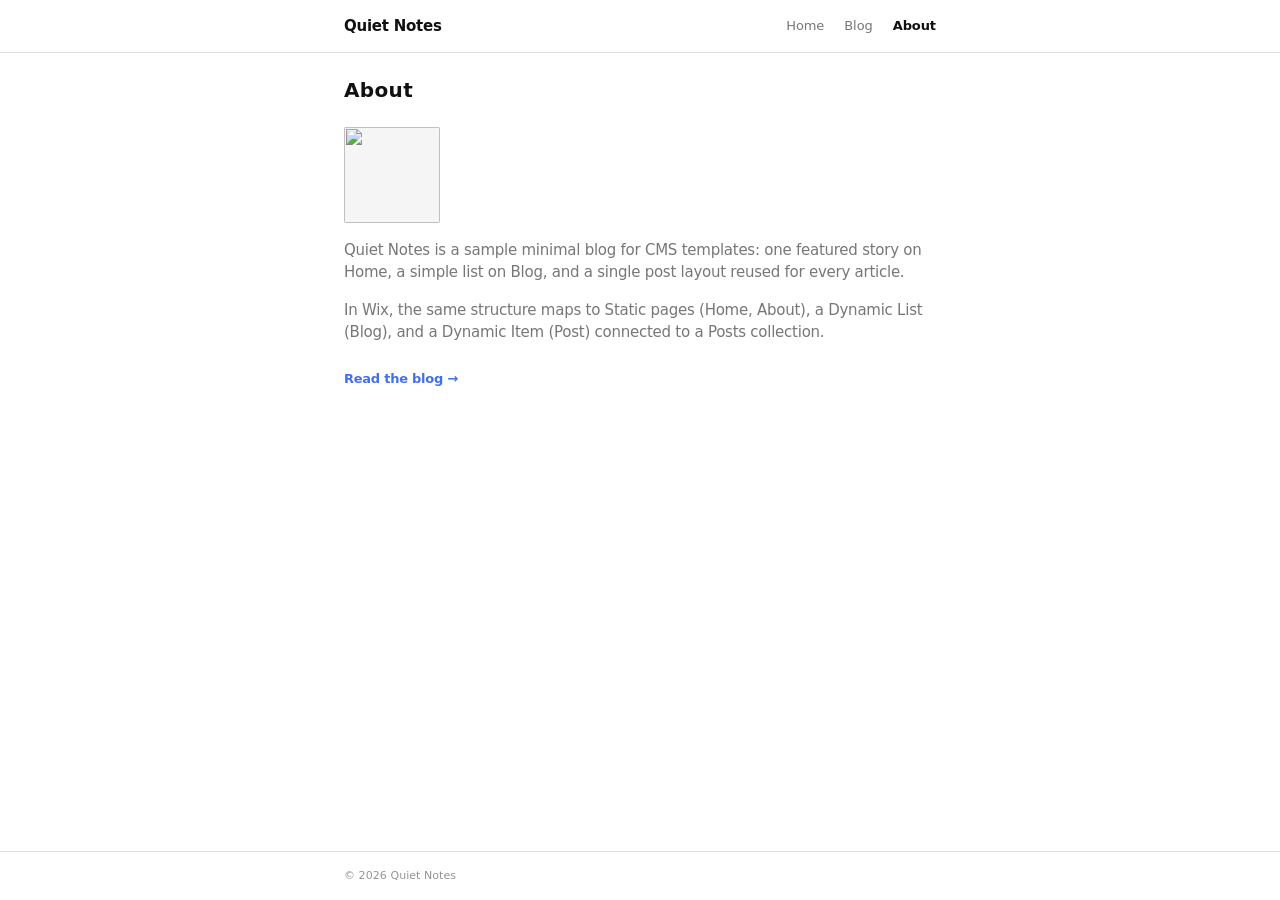
==== minimal-blog/about.html @ 91716237 "Add minimal blog CMS template sample site. Static Home/About plus JSON-driven list and post pages fo" ====
<!DOCTYPE html>
<html lang="en">
<head>
  <meta charset="UTF-8">
  <meta name="viewport" content="width=device-width, initial-scale=1.0">
  <meta name="description" content="About Quiet Notes — who writes this minimal blog.">
  <title>Quiet Notes — About</title>
  <link rel="stylesheet" href="style.css">
</head>
<body data-page="about">
  <div id="site-header"></div>
  <main>
    <div class="container">
      <h1 class="page-title">About</h1>
      <img
        class="about__portrait"
        src="https://picsum.photos/seed/quiet-notes-author/192/192"
        alt=""
        width="96"
        height="96"
        loading="lazy"
      />
      <div class="about__bio">
        <p>
          Quiet Notes is a sample minimal blog for CMS templates: one featured story on Home,
          a simple list on Blog, and a single post layout reused for every article.
        </p>
        <p>
          In Wix, the same structure maps to Static pages (Home, About), a Dynamic List (Blog),
          and a Dynamic Item (Post) connected to a Posts collection.
        </p>
      </div>
      <p><a class="text-link" href="blog.html">Read the blog →</a></p>
    </div>
  </main>
  <div id="site-footer"></div>
  <script src="main.js" type="module"></script>
</body>
</html>
---- minimal-blog/style.css ----
@import url("./tokens.css");

:root {
  --layout-max-width: 640px;
  --layout-page-pad-x: var(--button-pad-x-lg);
  --layout-section-gap: var(--button-pad-x-lg);
  --layout-stack-gap: var(--form-field-gap);
  --layout-inline-gap: var(--laypopup-actions-gap);
  --layout-nav-gap: var(--button-pad-x-md);
}

*,
*::before,
*::after {
  box-sizing: border-box;
}

body {
  margin: 0;
  min-height: 100vh;
  display: flex;
  flex-direction: column;
  font-family: var(--type-text-m-regular-font-family);
  font-size: var(--type-text-m-regular-font-size);
  font-weight: var(--type-text-m-regular-font-weight);
  line-height: var(--type-text-m-regular-line-height);
  letter-spacing: var(--type-text-m-regular-letter-spacing);
  color: var(--color-text-primary);
  background: var(--color-bg-surface);
  -webkit-font-smoothing: antialiased;
}

a {
  color: var(--color-link-text);
  text-decoration: none;
}

a:hover {
  text-decoration: underline;
}

img {
  max-width: 100%;
  height: auto;
  display: block;
}

.container {
  width: 100%;
  max-width: var(--layout-max-width);
  margin: 0 auto;
  padding-left: var(--layout-page-pad-x);
  padding-right: var(--layout-page-pad-x);
}

.site-header {
  border-bottom: 1px solid var(--color-border-default);
}

.site-header__inner {
  display: flex;
  align-items: center;
  justify-content: space-between;
  gap: var(--layout-nav-gap);
  padding-top: var(--layout-stack-gap);
  padding-bottom: var(--layout-stack-gap);
}

.logo {
  font-family: var(--type-title-s-bold-font-family);
  font-size: var(--type-title-s-bold-font-size);
  font-weight: var(--type-title-s-bold-font-weight);
  line-height: var(--type-title-s-bold-line-height);
  letter-spacing: var(--type-title-s-bold-letter-spacing);
  color: var(--color-text-primary);
  text-decoration: none;
}

.logo:hover {
  text-decoration: none;
}

.nav {
  display: flex;
  flex-wrap: wrap;
  gap: var(--layout-nav-gap);
}

.nav a {
  font-family: var(--type-text-s-regular-font-family);
  font-size: var(--type-text-s-regular-font-size);
  font-weight: var(--type-text-s-regular-font-weight);
  line-height: var(--type-text-s-regular-line-height);
  letter-spacing: var(--type-text-s-regular-letter-spacing);
  color: var(--color-text-secondary);
}

.nav a[aria-current="page"] {
  color: var(--color-text-primary);
  font-weight: var(--type-text-s-bold-font-weight);
  text-decoration: none;
}

main {
  flex: 1;
  padding-top: var(--layout-section-gap);
  padding-bottom: var(--layout-section-gap);
}

.site-footer {
  border-top: 1px solid var(--color-border-default);
  padding-top: var(--layout-stack-gap);
  padding-bottom: var(--layout-stack-gap);
}

.site-footer p {
  margin: 0;
  font-family: var(--type-text-xs-regular-font-family);
  font-size: var(--type-text-xs-regular-font-size);
  font-weight: var(--type-text-xs-regular-font-weight);
  line-height: var(--type-text-xs-regular-line-height);
  letter-spacing: var(--type-text-xs-regular-letter-spacing);
  color: var(--color-text-tertiary);
}

.hero__title {
  margin: 0 0 var(--layout-inline-gap);
  font-family: var(--type-title-xl-bold-font-family);
  font-size: var(--type-title-xl-bold-font-size);
  font-weight: var(--type-title-xl-bold-font-weight);
  line-height: var(--type-title-xl-bold-line-height);
  letter-spacing: var(--type-title-xl-bold-letter-spacing);
}

.hero__tagline {
  margin: 0 0 var(--layout-section-gap);
  color: var(--color-text-secondary);
}

.page-title {
  margin: 0 0 var(--layout-section-gap);
  font-family: var(--type-title-l-bold-font-family);
  font-size: var(--type-title-l-bold-font-size);
  font-weight: var(--type-title-l-bold-font-weight);
  line-height: var(--type-title-l-bold-line-height);
  letter-spacing: var(--type-title-l-bold-letter-spacing);
}

.section {
  margin-bottom: var(--layout-section-gap);
}

.section:last-child {
  margin-bottom: 0;
}

.section__label {
  margin: 0 0 var(--layout-stack-gap);
  font-family: var(--type-text-xs-bold-font-family);
  font-size: var(--type-text-xs-bold-font-size);
  font-weight: var(--type-text-xs-bold-font-weight);
  line-height: var(--type-text-xs-bold-line-height);
  letter-spacing: var(--type-text-xs-bold-letter-spacing);
  text-transform: uppercase;
  color: var(--color-text-tertiary);
}

.featured-card {
  display: block;
  padding: var(--layout-stack-gap);
  border: 1px solid var(--color-border-default);
  border-radius: var(--radius-popup);
  background: var(--color-bg-subtle);
  color: inherit;
  text-decoration: none;
}

.featured-card:hover {
  border-color: var(--color-border-strong);
  text-decoration: none;
}

.featured-card__media {
  margin-bottom: var(--layout-stack-gap);
  border-radius: var(--radius-popup);
  overflow: hidden;
  aspect-ratio: 16 / 9;
  object-fit: cover;
  width: 100%;
}

.featured-card__title {
  margin: 0 0 var(--layout-inline-gap);
  font-family: var(--type-title-m-bold-font-family);
  font-size: var(--type-title-m-bold-font-size);
  font-weight: var(--type-title-m-bold-font-weight);
  line-height: var(--type-title-m-bold-line-height);
  letter-spacing: var(--type-title-m-bold-letter-spacing);
}

.featured-card__excerpt {
  margin: 0;
  color: var(--color-text-secondary);
}

.post-list {
  list-style: none;
  margin: 0;
  padding: 0;
}

.post-list__item {
  border-bottom: 1px solid var(--color-border-default);
}

.post-list__item:first-child {
  border-top: 1px solid var(--color-border-default);
}

.post-list__link {
  display: block;
  padding: var(--layout-stack-gap) 0;
  color: inherit;
  text-decoration: none;
}

.post-list__link:hover {
  text-decoration: none;
  background: var(--color-bg-subtle);
  margin-left: calc(-1 * var(--layout-inline-gap));
  margin-right: calc(-1 * var(--layout-inline-gap));
  padding-left: var(--layout-inline-gap);
  padding-right: var(--layout-inline-gap);
}

.post-list__date {
  display: block;
  margin-bottom: var(--layout-inline-gap);
  font-family: var(--type-text-xs-regular-font-family);
  font-size: var(--type-text-xs-regular-font-size);
  font-weight: var(--type-text-xs-regular-font-weight);
  line-height: var(--type-text-xs-regular-line-height);
  letter-spacing: var(--type-text-xs-regular-letter-spacing);
  color: var(--color-text-tertiary);
}

.post-list__title {
  margin: 0 0 var(--layout-inline-gap);
  font-family: var(--type-title-s-bold-font-family);
  font-size: var(--type-title-s-bold-font-size);
  font-weight: var(--type-title-s-bold-font-weight);
  line-height: var(--type-title-s-bold-line-height);
  letter-spacing: var(--type-title-s-bold-letter-spacing);
}

.post-list__excerpt {
  margin: 0;
  color: var(--color-text-secondary);
}

.text-link {
  font-family: var(--type-text-s-bold-font-family);
  font-size: var(--type-text-s-bold-font-size);
  font-weight: var(--type-text-s-bold-font-weight);
}

.post-header__meta {
  margin: 0 0 var(--layout-stack-gap);
  font-family: var(--type-text-s-regular-font-family);
  font-size: var(--type-text-s-regular-font-size);
  color: var(--color-text-tertiary);
}

.post-header__title {
  margin: 0 0 var(--layout-stack-gap);
  font-family: var(--type-title-l-bold-font-family);
  font-size: var(--type-title-l-bold-font-size);
  font-weight: var(--type-title-l-bold-font-weight);
  line-height: var(--type-title-l-bold-line-height);
  letter-spacing: var(--type-title-l-bold-letter-spacing);
}

.post-cover {
  margin-bottom: var(--layout-section-gap);
  border-radius: var(--radius-popup);
  aspect-ratio: 16 / 9;
  object-fit: cover;
  width: 100%;
}

.post-body {
  margin-bottom: var(--layout-section-gap);
}

.post-body p {
  margin: 0 0 var(--layout-stack-gap);
}

.post-body p:last-child {
  margin-bottom: 0;
}

.post-nav {
  display: flex;
  flex-wrap: wrap;
  justify-content: space-between;
  gap: var(--layout-stack-gap);
  padding-top: var(--layout-stack-gap);
  border-top: 1px solid var(--color-border-default);
  font-family: var(--type-text-s-regular-font-family);
  font-size: var(--type-text-s-regular-font-size);
}

.about__portrait {
  width: 96px;
  height: 96px;
  border-radius: var(--radius-popup);
  object-fit: cover;
  margin-bottom: var(--layout-stack-gap);
  background: var(--color-bg-muted);
}

.about__bio p {
  margin: 0 0 var(--layout-stack-gap);
  color: var(--color-text-secondary);
}

.about__bio p:last-child {
  margin-bottom: var(--layout-section-gap);
}

.empty-state {
  color: var(--color-text-tertiary);
  font-family: var(--type-text-s-regular-font-family);
  font-size: var(--type-text-s-regular-font-size);
}
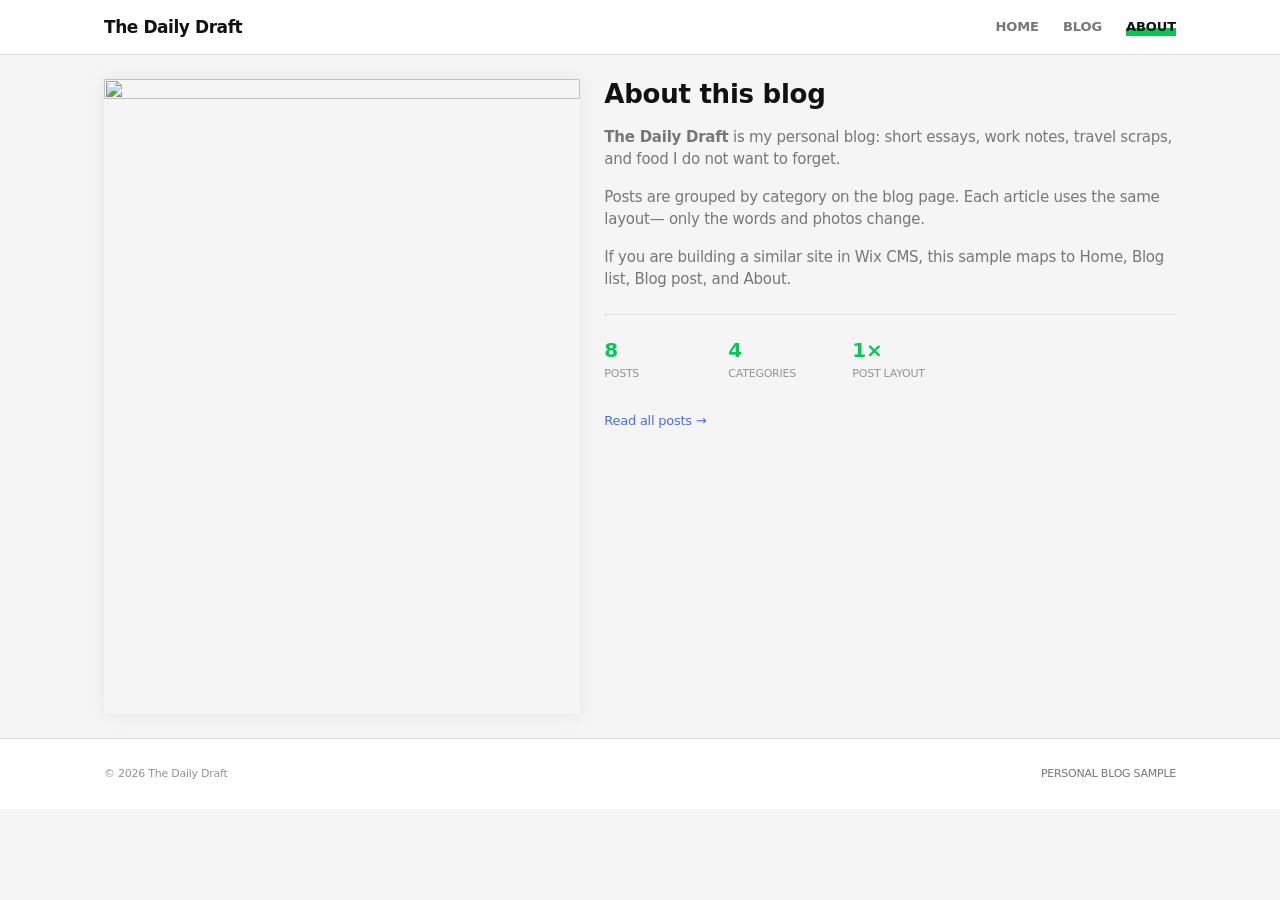
==== commit e406eb38: "Update minimal-blog to The Daily Draft magazine-style sample. Rebrand copy and posts, fix layout spa" ====
--- a/minimal-blog/about.html
+++ b/minimal-blog/about.html
@@ -3,34 +3,59 @@
 <head>
   <meta charset="UTF-8">
   <meta name="viewport" content="width=device-width, initial-scale=1.0">
-  <meta name="description" content="About Quiet Notes — who writes this minimal blog.">
-  <title>Quiet Notes — About</title>
+  <meta name="description" content="About The Daily Draft — who writes this blog and what to expect.">
+  <title>The Daily Draft — About</title>
   <link rel="stylesheet" href="style.css">
 </head>
 <body data-page="about">
   <div id="site-header"></div>
   <main>
     <div class="container">
-      <h1 class="page-title">About</h1>
-      <img
-        class="about__portrait"
-        src="https://picsum.photos/seed/quiet-notes-author/192/192"
-        alt=""
-        width="96"
-        height="96"
-        loading="lazy"
-      />
-      <div class="about__bio">
-        <p>
-          Quiet Notes is a sample minimal blog for CMS templates: one featured story on Home,
-          a simple list on Blog, and a single post layout reused for every article.
-        </p>
-        <p>
-          In Wix, the same structure maps to Static pages (Home, About), a Dynamic List (Blog),
-          and a Dynamic Item (Post) connected to a Posts collection.
-        </p>
+      <div class="about-split">
+        <div class="about-split__visual">
+          <img
+            src="https://picsum.photos/seed/draft-about/600/800"
+            alt=""
+            width="600"
+            height="800"
+            loading="lazy"
+          />
+        </div>
+        <div>
+          <h1 class="about-split__title">About this blog</h1>
+          <div class="about-split__bio">
+            <p>
+              <strong>The Daily Draft</strong> is my personal blog: short essays, work notes,
+              travel scraps, and food I do not want to forget.
+            </p>
+            <p>
+              Posts are grouped by category on the blog page. Each article uses the same layout—
+              only the words and photos change.
+            </p>
+            <p>
+              If you are building a similar site in Wix CMS, this sample maps to Home, Blog list,
+              Blog post, and About.
+            </p>
+          </div>
+          <div class="stat-row">
+            <div class="stat">
+              <span class="stat__num">8</span>
+              <span class="stat__label">Posts</span>
+            </div>
+            <div class="stat">
+              <span class="stat__num">4</span>
+              <span class="stat__label">Categories</span>
+            </div>
+            <div class="stat">
+              <span class="stat__num">1×</span>
+              <span class="stat__label">Post layout</span>
+            </div>
+          </div>
+          <p class="about-cta">
+            <a class="section-head__link" href="blog.html">Read all posts →</a>
+          </p>
+        </div>
       </div>
-      <p><a class="text-link" href="blog.html">Read the blog →</a></p>
     </div>
   </main>
   <div id="site-footer"></div>
--- a/minimal-blog/style.css
+++ b/minimal-blog/style.css
@@ -1,12 +1,14 @@
 @import url("./tokens.css");
 
 :root {
-  --layout-max-width: 640px;
-  --layout-page-pad-x: var(--button-pad-x-lg);
-  --layout-section-gap: var(--button-pad-x-lg);
-  --layout-stack-gap: var(--form-field-gap);
-  --layout-inline-gap: var(--laypopup-actions-gap);
-  --layout-nav-gap: var(--button-pad-x-md);
+  --layout-max: 1120px;
+  --layout-narrow: 720px;
+  --layout-pad-x: var(--button-pad-x-lg);
+  --layout-gap-xl: calc(var(--button-pad-x-lg) + var(--button-pad-x-lg));
+  --layout-gap-lg: var(--button-pad-x-lg);
+  --layout-gap-md: var(--form-field-gap);
+  --layout-gap-sm: var(--laypopup-actions-gap);
+  --layout-radius: var(--radius-popup);
 }
 
 *,
@@ -17,16 +19,16 @@
 
 body {
   margin: 0;
+  display: flex;
+  flex-direction: column;
   min-height: 100vh;
-  display: flex;
-  flex-direction: column;
   font-family: var(--type-text-m-regular-font-family);
   font-size: var(--type-text-m-regular-font-size);
   font-weight: var(--type-text-m-regular-font-weight);
   line-height: var(--type-text-m-regular-line-height);
   letter-spacing: var(--type-text-m-regular-letter-spacing);
   color: var(--color-text-primary);
-  background: var(--color-bg-surface);
+  background: var(--color-bg-muted);
   -webkit-font-smoothing: antialiased;
 }
 
@@ -47,290 +49,482 @@
 
 .container {
   width: 100%;
-  max-width: var(--layout-max-width);
+  max-width: var(--layout-max);
   margin: 0 auto;
-  padding-left: var(--layout-page-pad-x);
-  padding-right: var(--layout-page-pad-x);
+  padding-left: var(--layout-pad-x);
+  padding-right: var(--layout-pad-x);
+}
+
+.container--narrow {
+  max-width: var(--layout-narrow);
 }
 
 .site-header {
+  background: var(--color-bg-surface);
   border-bottom: 1px solid var(--color-border-default);
+  position: sticky;
+  top: 0;
+  z-index: 10;
 }
 
 .site-header__inner {
   display: flex;
   align-items: center;
   justify-content: space-between;
-  gap: var(--layout-nav-gap);
-  padding-top: var(--layout-stack-gap);
-  padding-bottom: var(--layout-stack-gap);
+  gap: var(--layout-gap-md);
+  padding-top: var(--layout-gap-md);
+  padding-bottom: var(--layout-gap-md);
 }
 
 .logo {
+  font-family: var(--type-title-m-heavy-font-family);
+  font-size: var(--type-title-m-heavy-font-size);
+  font-weight: var(--type-title-m-heavy-font-weight);
+  line-height: var(--type-title-m-heavy-line-height);
+  letter-spacing: var(--type-title-m-heavy-letter-spacing);
+  color: var(--color-text-primary);
+  text-decoration: none;
+}
+
+.logo:hover {
+  text-decoration: none;
+}
+
+.logo__mark {
+  color: var(--color-primary);
+}
+
+.nav {
+  display: flex;
+  flex-wrap: wrap;
+  gap: var(--layout-gap-lg);
+}
+
+.nav a {
+  font-family: var(--type-text-s-bold-font-family);
+  font-size: var(--type-text-s-bold-font-size);
+  font-weight: var(--type-text-s-bold-font-weight);
+  line-height: var(--type-text-s-bold-line-height);
+  letter-spacing: var(--type-text-s-bold-letter-spacing);
+  color: var(--color-text-secondary);
+  text-transform: uppercase;
+}
+
+.nav a[aria-current="page"] {
+  color: var(--color-text-primary);
+  text-decoration: none;
+  box-shadow: inset 0 calc(-1 * var(--layout-gap-sm)) 0 0 var(--color-primary);
+}
+
+main {
+  padding-top: var(--layout-gap-lg);
+  padding-bottom: var(--layout-gap-lg);
+}
+
+.site-footer {
+  background: var(--color-bg-surface);
+  border-top: 1px solid var(--color-border-default);
+  padding-top: var(--layout-gap-lg);
+  padding-bottom: var(--layout-gap-lg);
+}
+
+.site-footer__inner {
+  display: flex;
+  flex-wrap: wrap;
+  justify-content: space-between;
+  gap: var(--layout-gap-md);
+  align-items: center;
+}
+
+.site-footer p {
+  margin: 0;
+  font-family: var(--type-text-xs-regular-font-family);
+  font-size: var(--type-text-xs-regular-font-size);
+  color: var(--color-text-tertiary);
+}
+
+.site-footer__tag {
+  font-family: var(--type-text-xs-bold-font-family);
+  font-size: var(--type-text-xs-bold-font-size);
+  text-transform: uppercase;
+  color: var(--color-text-secondary);
+}
+
+/* —— Home hero —— */
+.hero-mag {
+  position: relative;
+  margin-bottom: var(--layout-gap-lg);
+  border-radius: var(--layout-radius);
+  overflow: hidden;
+  background: var(--color-bg-surface);
+  box-shadow: var(--shadow-on-white-large);
+}
+
+.hero-mag__link {
+  display: grid;
+  grid-template-columns: 1fr;
+  color: inherit;
+  text-decoration: none;
+}
+
+.hero-mag__link:hover {
+  text-decoration: none;
+}
+
+.hero-mag__media {
+  width: 100%;
+  aspect-ratio: 21 / 9;
+  object-fit: cover;
+}
+
+.hero-mag__body {
+  padding: var(--layout-gap-lg);
+}
+
+.hero-mag__kicker {
+  margin: 0 0 var(--layout-gap-sm);
+  font-family: var(--type-text-xs-bold-font-family);
+  font-size: var(--type-text-xs-bold-font-size);
+  text-transform: uppercase;
+  letter-spacing: var(--type-text-xs-bold-letter-spacing);
+  color: var(--color-primary);
+}
+
+.hero-mag__title {
+  margin: 0 0 var(--layout-gap-sm);
+  font-family: var(--type-title-xxl-bold-font-family);
+  font-size: var(--type-title-xxl-bold-font-size);
+  font-weight: var(--type-title-xxl-bold-font-weight);
+  line-height: var(--type-title-xxl-bold-line-height);
+  letter-spacing: var(--type-title-xxl-bold-letter-spacing);
+}
+
+.hero-mag__excerpt {
+  margin: 0;
+  max-width: 42em;
+  color: var(--color-text-secondary);
+  font-family: var(--type-text-l-regular-font-family);
+  font-size: var(--type-text-l-regular-font-size);
+  line-height: var(--type-text-l-regular-line-height);
+}
+
+.home-intro {
+  margin-bottom: var(--layout-gap-lg);
+}
+
+.home-intro__title {
+  margin: 0 0 var(--layout-gap-sm);
+  font-family: var(--type-title-l-bold-font-family);
+  font-size: var(--type-title-l-bold-font-size);
+  font-weight: var(--type-title-l-bold-font-weight);
+  line-height: var(--type-title-l-bold-line-height);
+}
+
+.home-intro__text {
+  margin: 0;
+  color: var(--color-text-secondary);
+  max-width: 36em;
+}
+
+.section-head {
+  display: flex;
+  flex-wrap: wrap;
+  align-items: baseline;
+  justify-content: space-between;
+  gap: var(--layout-gap-md);
+  margin-bottom: var(--layout-gap-md);
+}
+
+.section-head__title {
+  margin: 0;
+  font-family: var(--type-title-s-bold-font-family);
+  font-size: var(--type-title-s-bold-font-size);
+  font-weight: var(--type-title-s-bold-font-weight);
+  text-transform: uppercase;
+  letter-spacing: var(--type-title-s-bold-letter-spacing);
+}
+
+.section-head__link {
+  font-family: var(--type-text-s-bold-font-family);
+  font-size: var(--type-text-s-bold-font-size);
+}
+
+/* —— Card grid —— */
+.card-grid {
+  display: grid;
+  grid-template-columns: repeat(auto-fill, minmax(280px, 1fr));
+  gap: var(--layout-gap-md);
+  list-style: none;
+  margin: 0;
+  padding: 0;
+}
+
+.card {
+  background: var(--color-bg-surface);
+  border-radius: var(--layout-radius);
+  overflow: hidden;
+  box-shadow: var(--shadow-on-white-large);
+  height: 100%;
+}
+
+.card__link {
+  display: flex;
+  flex-direction: column;
+  height: 100%;
+  color: inherit;
+  text-decoration: none;
+}
+
+.card__link:hover {
+  text-decoration: none;
+}
+
+.card__link:hover .card__title {
+  color: var(--color-link-text);
+}
+
+.card__media {
+  aspect-ratio: 4 / 3;
+  object-fit: cover;
+  width: 100%;
+}
+
+.card__body {
+  padding: var(--layout-gap-md);
+  flex: 1;
+  display: flex;
+  flex-direction: column;
+}
+
+.card__meta {
+  display: flex;
+  flex-wrap: wrap;
+  gap: var(--layout-gap-sm);
+  margin-bottom: var(--layout-gap-sm);
+  font-family: var(--type-text-xs-regular-font-family);
+  font-size: var(--type-text-xs-regular-font-size);
+  color: var(--color-text-tertiary);
+}
+
+.chip {
+  display: inline-block;
+  padding: var(--layout-gap-sm) var(--layout-gap-md);
+  border-radius: var(--layout-radius);
+  font-family: var(--type-text-xs-bold-font-family);
+  font-size: var(--type-text-xs-bold-font-size);
+  text-transform: uppercase;
+  background: var(--color-bg-subtle);
+  color: var(--color-text-secondary);
+  border: 1px solid var(--color-border-default);
+}
+
+.chip--active {
+  background: var(--color-text-primary);
+  color: var(--color-text-on-primary);
+  border-color: var(--color-text-primary);
+}
+
+.chip-bar {
+  display: flex;
+  flex-wrap: wrap;
+  gap: var(--layout-gap-sm);
+  margin-bottom: var(--layout-gap-lg);
+}
+
+.card__title {
+  margin: 0 0 var(--layout-gap-sm);
   font-family: var(--type-title-s-bold-font-family);
   font-size: var(--type-title-s-bold-font-size);
   font-weight: var(--type-title-s-bold-font-weight);
   line-height: var(--type-title-s-bold-line-height);
-  letter-spacing: var(--type-title-s-bold-letter-spacing);
-  color: var(--color-text-primary);
-  text-decoration: none;
-}
-
-.logo:hover {
-  text-decoration: none;
-}
-
-.nav {
-  display: flex;
-  flex-wrap: wrap;
-  gap: var(--layout-nav-gap);
-}
-
-.nav a {
+  transition: color 0.15s ease;
+}
+
+.card__excerpt {
+  margin: 0;
+  margin-top: auto;
+  color: var(--color-text-secondary);
   font-family: var(--type-text-s-regular-font-family);
   font-size: var(--type-text-s-regular-font-size);
-  font-weight: var(--type-text-s-regular-font-weight);
-  line-height: var(--type-text-s-regular-line-height);
-  letter-spacing: var(--type-text-s-regular-letter-spacing);
-  color: var(--color-text-secondary);
-}
-
-.nav a[aria-current="page"] {
+}
+
+/* —— Blog page —— */
+.page-hero {
+  margin-bottom: var(--layout-gap-lg);
+  padding: var(--layout-gap-lg);
+  background: var(--color-bg-surface);
+  border-radius: var(--layout-radius);
+  border-left: 4px solid var(--color-primary);
+}
+
+.page-hero__title {
+  margin: 0 0 var(--layout-gap-sm);
+  font-family: var(--type-title-xl-heavy-font-family);
+  font-size: var(--type-title-xl-heavy-font-size);
+  font-weight: var(--type-title-xl-heavy-font-weight);
+  line-height: var(--type-title-xl-heavy-line-height);
+}
+
+.page-hero__desc {
+  margin: 0;
+  color: var(--color-text-secondary);
+  max-width: 32em;
+}
+
+/* —— Post article —— */
+.post-article__header {
+  margin-bottom: var(--layout-gap-lg);
+}
+
+.post-article__kicker {
+  margin: 0 0 var(--layout-gap-sm);
+  font-family: var(--type-text-xs-bold-font-family);
+  font-size: var(--type-text-xs-bold-font-size);
+  text-transform: uppercase;
+  color: var(--color-primary);
+}
+
+.post-article__title {
+  margin: 0 0 var(--layout-gap-md);
+  font-family: var(--type-title-xxl-heavy-font-family);
+  font-size: var(--type-title-xxl-heavy-font-size);
+  font-weight: var(--type-title-xxl-heavy-font-weight);
+  line-height: var(--type-title-xxl-heavy-line-height);
+}
+
+.post-article__meta {
+  margin: 0;
+  font-family: var(--type-text-s-regular-font-family);
+  font-size: var(--type-text-s-regular-font-size);
+  color: var(--color-text-tertiary);
+}
+
+.post-article__cover {
+  width: 100%;
+  border-radius: var(--layout-radius);
+  aspect-ratio: 16 / 9;
+  object-fit: cover;
+  margin-bottom: var(--layout-gap-lg);
+  box-shadow: var(--shadow-on-white-large);
+}
+
+.post-article__body {
+  background: var(--color-bg-surface);
+  padding: var(--layout-gap-lg);
+  border-radius: var(--layout-radius);
+  margin-bottom: var(--layout-gap-lg);
+}
+
+.post-article__body p {
+  margin: 0 0 var(--layout-gap-md);
+}
+
+.post-article__body p.lead {
+  font-family: var(--type-text-l-bold-font-family);
+  font-size: var(--type-text-l-bold-font-size);
+  line-height: var(--type-text-l-bold-line-height);
   color: var(--color-text-primary);
-  font-weight: var(--type-text-s-bold-font-weight);
-  text-decoration: none;
-}
-
-main {
-  flex: 1;
-  padding-top: var(--layout-section-gap);
-  padding-bottom: var(--layout-section-gap);
-}
-
-.site-footer {
+}
+
+.post-article__body p:last-child {
+  margin-bottom: 0;
+}
+
+.post-article__nav {
+  display: flex;
+  flex-wrap: wrap;
+  justify-content: space-between;
+  gap: var(--layout-gap-md);
+  padding-top: var(--layout-gap-md);
   border-top: 1px solid var(--color-border-default);
-  padding-top: var(--layout-stack-gap);
-  padding-bottom: var(--layout-stack-gap);
-}
-
-.site-footer p {
-  margin: 0;
-  font-family: var(--type-text-xs-regular-font-family);
-  font-size: var(--type-text-xs-regular-font-size);
-  font-weight: var(--type-text-xs-regular-font-weight);
-  line-height: var(--type-text-xs-regular-line-height);
-  letter-spacing: var(--type-text-xs-regular-letter-spacing);
-  color: var(--color-text-tertiary);
-}
-
-.hero__title {
-  margin: 0 0 var(--layout-inline-gap);
+  font-family: var(--type-text-s-regular-font-family);
+  font-size: var(--type-text-s-regular-font-size);
+}
+
+.related {
+  margin-top: var(--layout-gap-lg);
+}
+
+/* —— About —— */
+.about-split {
+  display: grid;
+  grid-template-columns: 1fr 1.2fr;
+  gap: var(--layout-gap-lg);
+  align-items: start;
+}
+
+@media (max-width: 768px) {
+  .about-split {
+    grid-template-columns: 1fr;
+  }
+
+  .hero-mag__title {
+    font-family: var(--type-title-xl-bold-font-family);
+    font-size: var(--type-title-xl-bold-font-size);
+    line-height: var(--type-title-xl-bold-line-height);
+  }
+}
+
+.about-split__visual {
+  border-radius: var(--layout-radius);
+  overflow: hidden;
+  box-shadow: var(--shadow-on-white-large);
+}
+
+.about-split__visual img {
+  width: 100%;
+  aspect-ratio: 3 / 4;
+  object-fit: cover;
+}
+
+.about-split__title {
+  margin: 0 0 var(--layout-gap-md);
   font-family: var(--type-title-xl-bold-font-family);
   font-size: var(--type-title-xl-bold-font-size);
   font-weight: var(--type-title-xl-bold-font-weight);
   line-height: var(--type-title-xl-bold-line-height);
-  letter-spacing: var(--type-title-xl-bold-letter-spacing);
-}
-
-.hero__tagline {
-  margin: 0 0 var(--layout-section-gap);
-  color: var(--color-text-secondary);
-}
-
-.page-title {
-  margin: 0 0 var(--layout-section-gap);
-  font-family: var(--type-title-l-bold-font-family);
-  font-size: var(--type-title-l-bold-font-size);
-  font-weight: var(--type-title-l-bold-font-weight);
-  line-height: var(--type-title-l-bold-line-height);
-  letter-spacing: var(--type-title-l-bold-letter-spacing);
-}
-
-.section {
-  margin-bottom: var(--layout-section-gap);
-}
-
-.section:last-child {
-  margin-bottom: 0;
-}
-
-.section__label {
-  margin: 0 0 var(--layout-stack-gap);
-  font-family: var(--type-text-xs-bold-font-family);
-  font-size: var(--type-text-xs-bold-font-size);
-  font-weight: var(--type-text-xs-bold-font-weight);
-  line-height: var(--type-text-xs-bold-line-height);
-  letter-spacing: var(--type-text-xs-bold-letter-spacing);
-  text-transform: uppercase;
-  color: var(--color-text-tertiary);
-}
-
-.featured-card {
+}
+
+.about-split__bio p {
+  margin: 0 0 var(--layout-gap-md);
+  color: var(--color-text-secondary);
+}
+
+.stat-row {
+  display: flex;
+  flex-wrap: wrap;
+  gap: var(--layout-gap-lg);
+  margin-top: var(--layout-gap-lg);
+  padding-top: var(--layout-gap-lg);
+  border-top: 1px solid var(--color-border-default);
+}
+
+.stat {
+  min-width: 100px;
+}
+
+.stat__num {
   display: block;
-  padding: var(--layout-stack-gap);
-  border: 1px solid var(--color-border-default);
-  border-radius: var(--radius-popup);
-  background: var(--color-bg-subtle);
-  color: inherit;
-  text-decoration: none;
-}
-
-.featured-card:hover {
-  border-color: var(--color-border-strong);
-  text-decoration: none;
-}
-
-.featured-card__media {
-  margin-bottom: var(--layout-stack-gap);
-  border-radius: var(--radius-popup);
-  overflow: hidden;
-  aspect-ratio: 16 / 9;
-  object-fit: cover;
-  width: 100%;
-}
-
-.featured-card__title {
-  margin: 0 0 var(--layout-inline-gap);
-  font-family: var(--type-title-m-bold-font-family);
-  font-size: var(--type-title-m-bold-font-size);
-  font-weight: var(--type-title-m-bold-font-weight);
-  line-height: var(--type-title-m-bold-line-height);
-  letter-spacing: var(--type-title-m-bold-letter-spacing);
-}
-
-.featured-card__excerpt {
-  margin: 0;
-  color: var(--color-text-secondary);
-}
-
-.post-list {
-  list-style: none;
-  margin: 0;
-  padding: 0;
-}
-
-.post-list__item {
-  border-bottom: 1px solid var(--color-border-default);
-}
-
-.post-list__item:first-child {
-  border-top: 1px solid var(--color-border-default);
-}
-
-.post-list__link {
-  display: block;
-  padding: var(--layout-stack-gap) 0;
-  color: inherit;
-  text-decoration: none;
-}
-
-.post-list__link:hover {
-  text-decoration: none;
-  background: var(--color-bg-subtle);
-  margin-left: calc(-1 * var(--layout-inline-gap));
-  margin-right: calc(-1 * var(--layout-inline-gap));
-  padding-left: var(--layout-inline-gap);
-  padding-right: var(--layout-inline-gap);
-}
-
-.post-list__date {
-  display: block;
-  margin-bottom: var(--layout-inline-gap);
+  font-family: var(--type-title-l-heavy-font-family);
+  font-size: var(--type-title-l-heavy-font-size);
+  font-weight: var(--type-title-l-heavy-font-weight);
+  color: var(--color-primary);
+}
+
+.stat__label {
   font-family: var(--type-text-xs-regular-font-family);
   font-size: var(--type-text-xs-regular-font-size);
-  font-weight: var(--type-text-xs-regular-font-weight);
-  line-height: var(--type-text-xs-regular-line-height);
-  letter-spacing: var(--type-text-xs-regular-letter-spacing);
   color: var(--color-text-tertiary);
-}
-
-.post-list__title {
-  margin: 0 0 var(--layout-inline-gap);
-  font-family: var(--type-title-s-bold-font-family);
-  font-size: var(--type-title-s-bold-font-size);
-  font-weight: var(--type-title-s-bold-font-weight);
-  line-height: var(--type-title-s-bold-line-height);
-  letter-spacing: var(--type-title-s-bold-letter-spacing);
-}
-
-.post-list__excerpt {
-  margin: 0;
-  color: var(--color-text-secondary);
-}
-
-.text-link {
-  font-family: var(--type-text-s-bold-font-family);
-  font-size: var(--type-text-s-bold-font-size);
-  font-weight: var(--type-text-s-bold-font-weight);
-}
-
-.post-header__meta {
-  margin: 0 0 var(--layout-stack-gap);
-  font-family: var(--type-text-s-regular-font-family);
-  font-size: var(--type-text-s-regular-font-size);
+  text-transform: uppercase;
+}
+
+.about-cta {
+  margin-top: var(--layout-gap-lg);
+}
+
+.empty-state {
+  padding: var(--layout-gap-lg);
+  background: var(--color-bg-surface);
+  border-radius: var(--layout-radius);
   color: var(--color-text-tertiary);
 }
-
-.post-header__title {
-  margin: 0 0 var(--layout-stack-gap);
-  font-family: var(--type-title-l-bold-font-family);
-  font-size: var(--type-title-l-bold-font-size);
-  font-weight: var(--type-title-l-bold-font-weight);
-  line-height: var(--type-title-l-bold-line-height);
-  letter-spacing: var(--type-title-l-bold-letter-spacing);
-}
-
-.post-cover {
-  margin-bottom: var(--layout-section-gap);
-  border-radius: var(--radius-popup);
-  aspect-ratio: 16 / 9;
-  object-fit: cover;
-  width: 100%;
-}
-
-.post-body {
-  margin-bottom: var(--layout-section-gap);
-}
-
-.post-body p {
-  margin: 0 0 var(--layout-stack-gap);
-}
-
-.post-body p:last-child {
-  margin-bottom: 0;
-}
-
-.post-nav {
-  display: flex;
-  flex-wrap: wrap;
-  justify-content: space-between;
-  gap: var(--layout-stack-gap);
-  padding-top: var(--layout-stack-gap);
-  border-top: 1px solid var(--color-border-default);
-  font-family: var(--type-text-s-regular-font-family);
-  font-size: var(--type-text-s-regular-font-size);
-}
-
-.about__portrait {
-  width: 96px;
-  height: 96px;
-  border-radius: var(--radius-popup);
-  object-fit: cover;
-  margin-bottom: var(--layout-stack-gap);
-  background: var(--color-bg-muted);
-}
-
-.about__bio p {
-  margin: 0 0 var(--layout-stack-gap);
-  color: var(--color-text-secondary);
-}
-
-.about__bio p:last-child {
-  margin-bottom: var(--layout-section-gap);
-}
-
-.empty-state {
-  color: var(--color-text-tertiary);
-  font-family: var(--type-text-s-regular-font-family);
-  font-size: var(--type-text-s-regular-font-size);
-}
